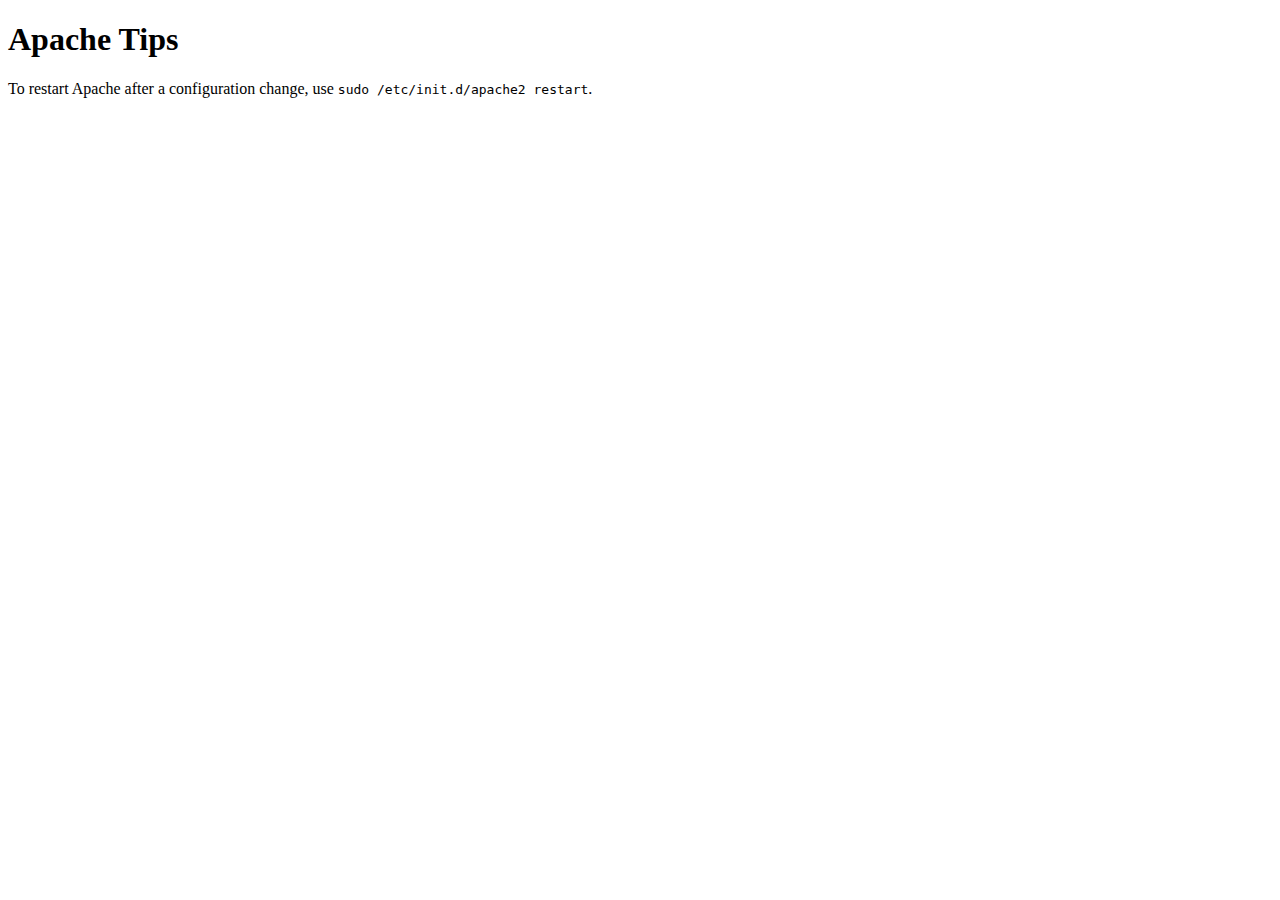
==== apache.html @ 23ffacf6 "added HTML and Apache pages" ====
<!doctype html>
<html lang="en">
<head>
	<meta charset=utf-8>
	<title>Apache</title>
	<link href="style.css" rel="stylesheet">
</head>
<body>
	<h1>Apache Tips</h1>
	<p>To restart Apache after a configuration change, use 
	<tt>sudo /etc/init.d/apache2 restart</tt>.</p>
</body>
</html>
---- style.css ----
/* styles for randallecook.com */
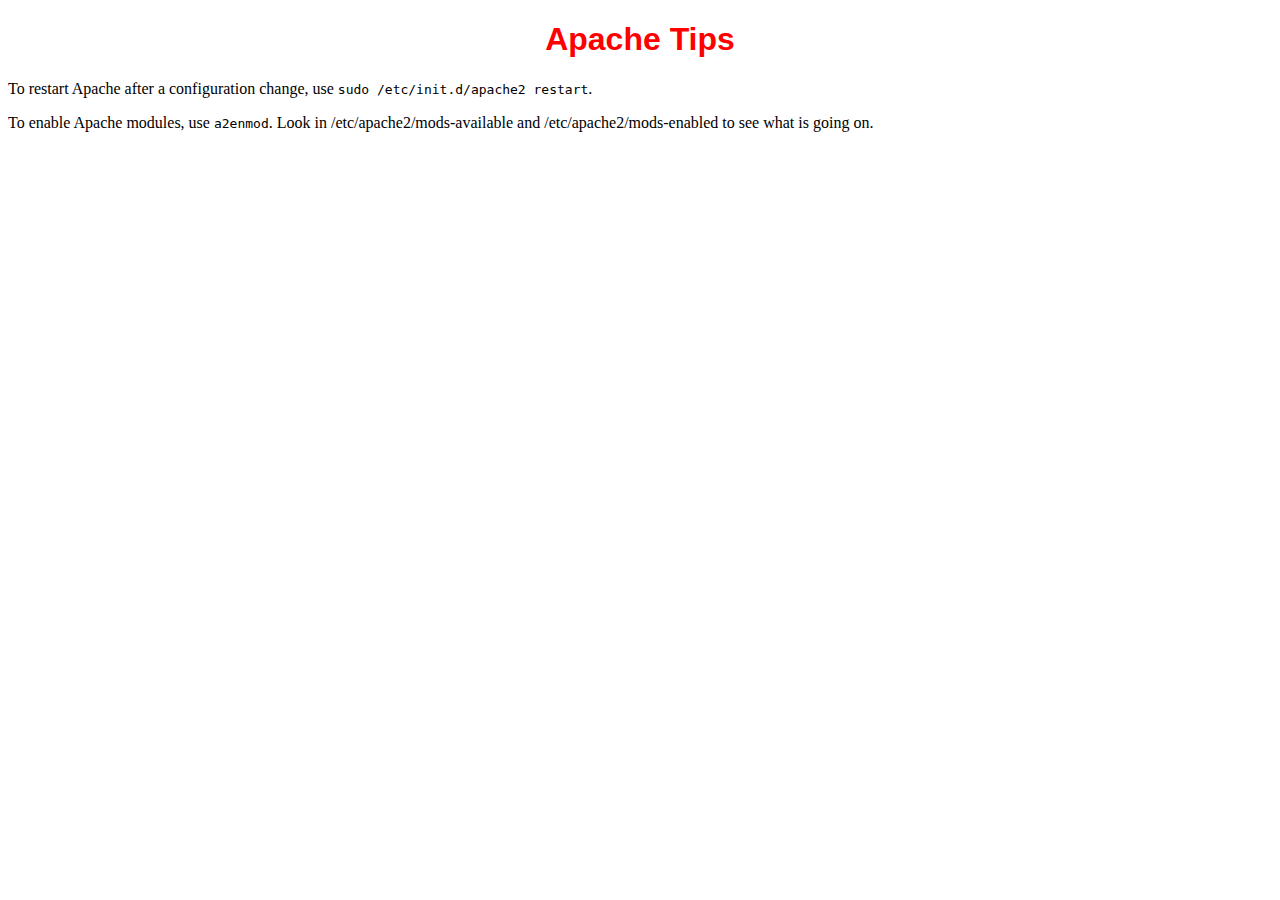
==== commit 96d9bfae: "added text about a2enmod and how to see which modules are available and enabled" ====
--- a/apache.html
+++ b/apache.html
@@ -9,5 +9,7 @@
 	<h1>Apache Tips</h1>
 	<p>To restart Apache after a configuration change, use 
 	<tt>sudo /etc/init.d/apache2 restart</tt>.</p>
+
+	<p>To enable Apache modules, use <tt>a2enmod</tt>. Look in /etc/apache2/mods-available and /etc/apache2/mods-enabled to see what is going on.</p>
 </body>
 </html>
--- a/style.css
+++ b/style.css
@@ -1 +1,34 @@
 /* styles for randallecook.com */
+
+h1
+{
+	color: red;
+	font-family: sans-serif;
+	text-align: center;
+}
+
+h2
+{
+	font-family: sans-serif;
+	text-align: center;
+}
+
+dt
+{
+	color: navy;
+	font-family: sans-serif;
+	margin-top: 1.5em;
+	margin-bottom: 0.5em;
+	margin-left: 0.5cm;
+}
+
+dd
+{
+	margin-left: 1cm;
+	margin-right: 1cm;
+}
+
+dd p
+{
+	margin-top: 0;
+}
